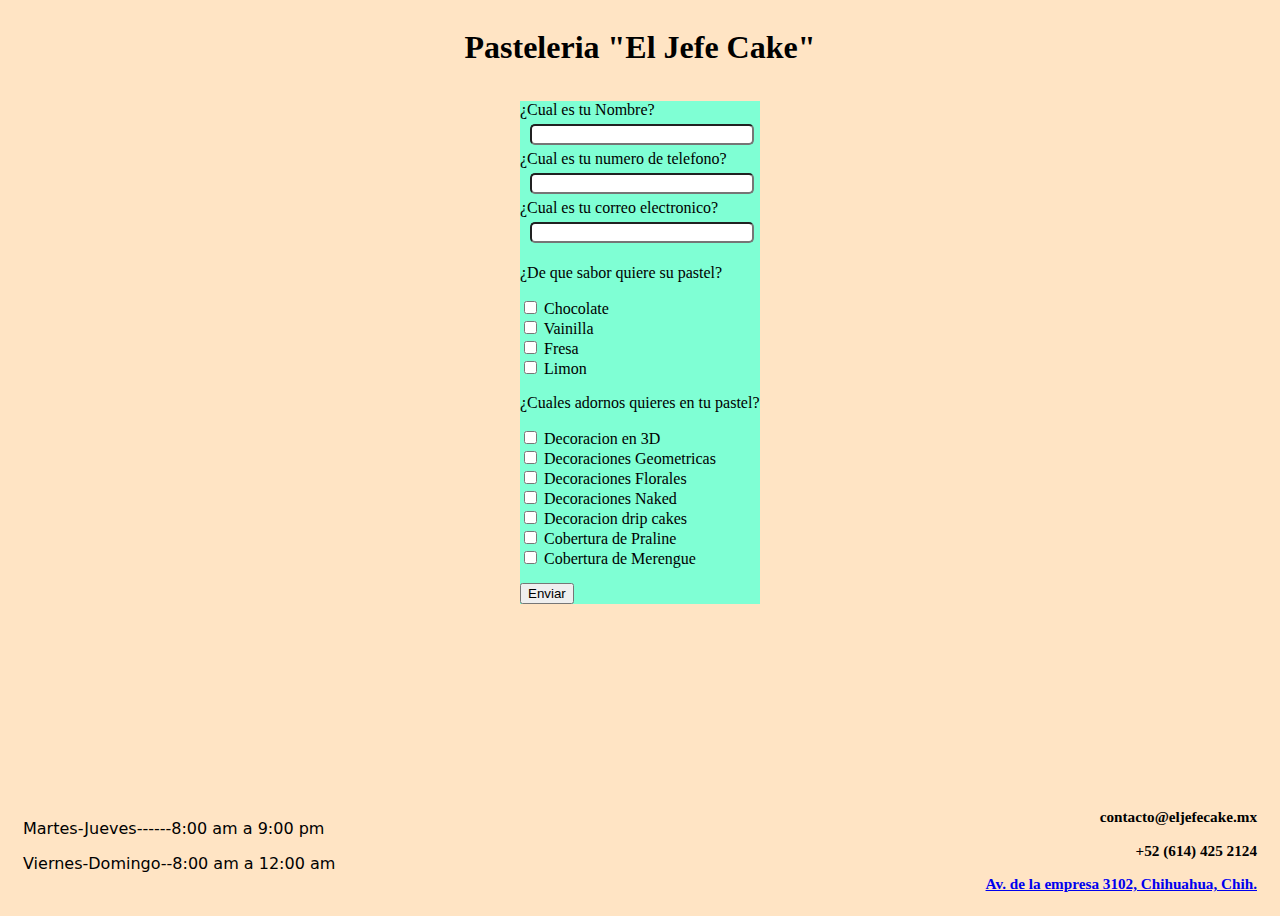
==== Pasteleria/index.html @ 77f23cf7 "Practica pasteleria" ====
<!DOCTYPE html>
<html lang="en">
<head>
    <meta charset="UTF-8">
    <meta http-equiv="X-UA-Compatible" content="IE=edge">
    <meta name="viewport" content="width=device-width, initial-scale=1.0">
    <title>Pasteleria "El Jefe Corp."</title>
    <link rel="stylesheet" href="./styles.css">
</head>
<body>
    <header>
        <h1>Pasteleria "El Jefe Cake"</h1>
    </header>

    <main>
        <div class="div-form">
            <form action="">             
                <div class="div-input">
                    <label for="name">¿Cual es tu Nombre?</label>
                    <input id="name" name="name" type="text">
                </div>

                <div class="div-input">
                    <label for="telefono">¿Cual es tu numero de telefono?</label>
                    <input id="telefono" name="telefono" type="number">
                </div>
                
                <div class="div-input">
                    <label for="email">¿Cual es tu correo electronico?</label>
                    <input id="email" name="email" type="email">
                </div>
                
                <div class="div-radio">
                    <p>¿De que sabor quiere su pastel?</p>

                    <input type="checkbox" id="chocolate" name="chocolate" value="Chocolate">
                    <label for="chocolate">Chocolate</label><br>

                    <input type="checkbox" id="vainilla" name="vainilla" value="vainilla">
                    <label for="vainilla">Vainilla</label><br>

                    <input type="checkbox" id="fresa" name="fresa" value="fresa">
                    <label for="fresa">Fresa</label><br>

                    <input type="checkbox" id="limon" name="limon" value="limon">
                    <label for="limon">Limon</label><br>

                </div>

                <div class="div-radio">

                    <p>¿Cuales adornos quieres en tu pastel?</p>

                    <input type="checkbox" name="3D" id="3D" value="3D">
                    <label for="3D">Decoracion en 3D</label><br>

                    <input type="checkbox" name="geometricas" id="geometricas" value="geometricas">
                    <label for="geometricas">Decoraciones Geometricas</label><br>

                    <input type="checkbox" name="florales" id="florales" value="florales">
                    <label for="florales">Decoraciones Florales</label><br>

                    <input type="checkbox" name="naked" id="naked" value="naked">
                    <label for="naked">Decoraciones Naked</label><br>

                    <input type="checkbox" name="drip" id="drip" value="drip">
                    <label for="drip">Decoracion drip cakes</label><br>

                    <input type="checkbox" name="praline" id="praline" value="praline">
                    <label for="praline">Cobertura de Praline</label><br>

                    <input type="checkbox" name="merengue" id="merengue" value="merengue">
                    <label for="merengue">Cobertura de Merengue</label>
                </div>

                <input class="submit" type="submit" value="Enviar">
            </form
            >
        </div>

    </main>

    <footer>
        <div class="horario">
            <p>Martes-Jueves------8:00 am a 9:00 pm</p>
            <p>Viernes-Domingo--8:00 am a 12:00 am</p>
        </div>
        <div class="contacto">
            <h3>contacto@eljefecake.mx</h3>
            <h3>+52 (614) 425 2124</h3>
            <h3><a href="https://goo.gl/maps/H2Eg2J4iQMCGcdQT7"> Av. de la empresa 3102, Chihuahua, Chih.</a></h3>
        </div>
    </footer>
</body>
</html>
---- Pasteleria/styles.css ----
body{
    display: flex;
    flex-direction: column;
    min-height: 100vh;
    background-color: bisque;
}
.div-form{
    max-width: 500px;
    min-height: auto;
    background-color: aquamarine;
    margin: 1vw 40vw;
}
header{
    text-align: center;
}
.div-input input{
    width: 90%;
    margin: 5px 10px;
    border-radius: 5px;

}
footer{
    margin-top: auto;
    display: flex;
}
.contacto{
    text-align:right;
    margin-left: auto;
    margin-right: 15px;
    font-size: 13px;
}
.horario{
    text-align: left;
    margin-right: auto;
    margin-left: 15px;
    margin-top: 10px;
    font-family: system-ui, -apple-system, BlinkMacSystemFont, 'Segoe UI', Roboto, Oxygen, Ubuntu, Cantarell, 'Open Sans', 'Helvetica Neue', sans-serif;
    font-weight:500;
}
.submit{
    margin-top: 15px;
}
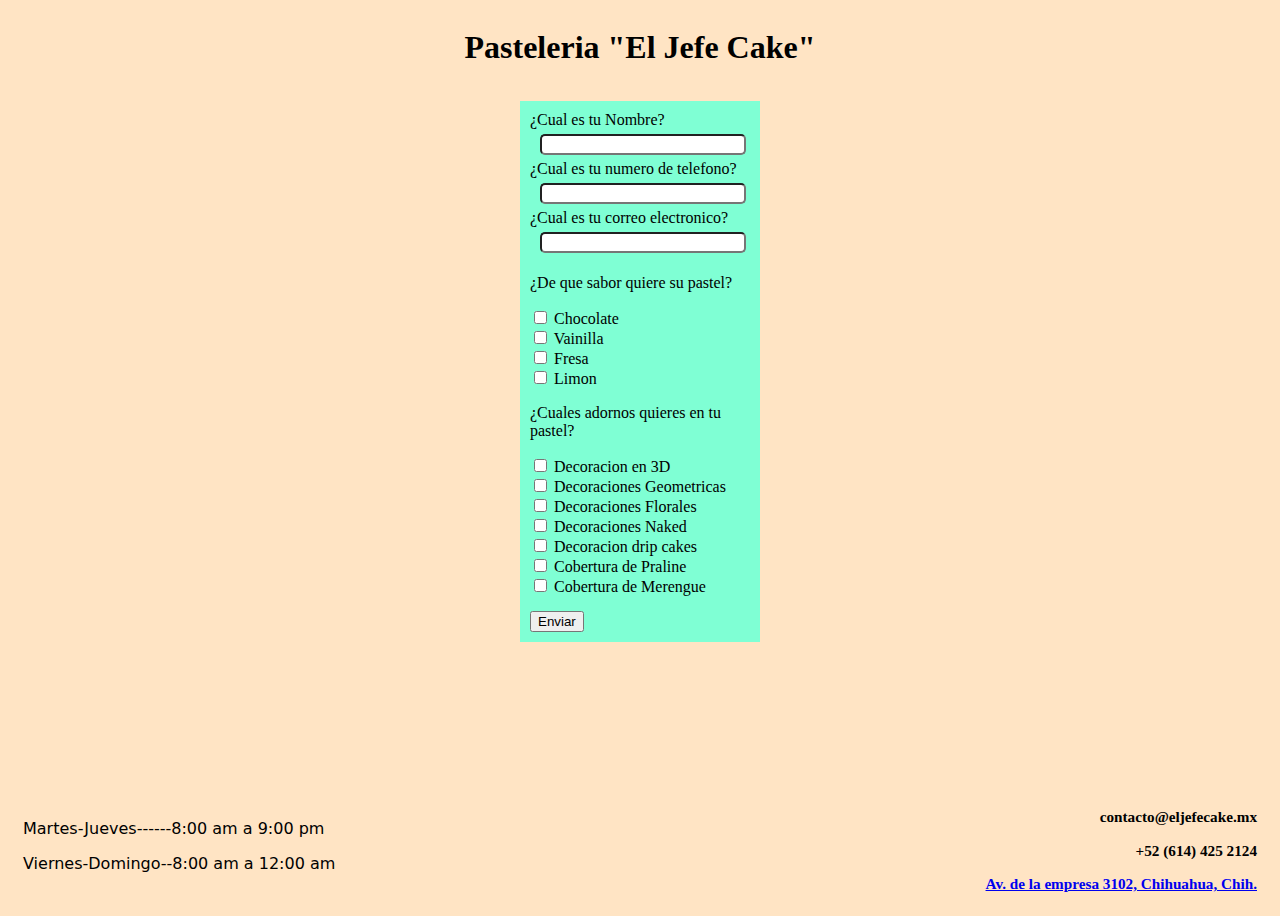
==== commit 7dadf9f5: "update" ====
--- a/Pasteleria/index.html
+++ b/Pasteleria/index.html
@@ -13,7 +13,8 @@
     </header>
 
     <main>
-        <div class="div-form">
+
+        <div class="div-form uwu">
             <form action="">             
                 <div class="div-input">
                     <label for="name">¿Cual es tu Nombre?</label>
--- a/Pasteleria/styles.css
+++ b/Pasteleria/styles.css
@@ -40,3 +40,6 @@
 .submit{
     margin-top: 15px;
 }
+.uwu{
+    padding: 10px 10px;
+}
